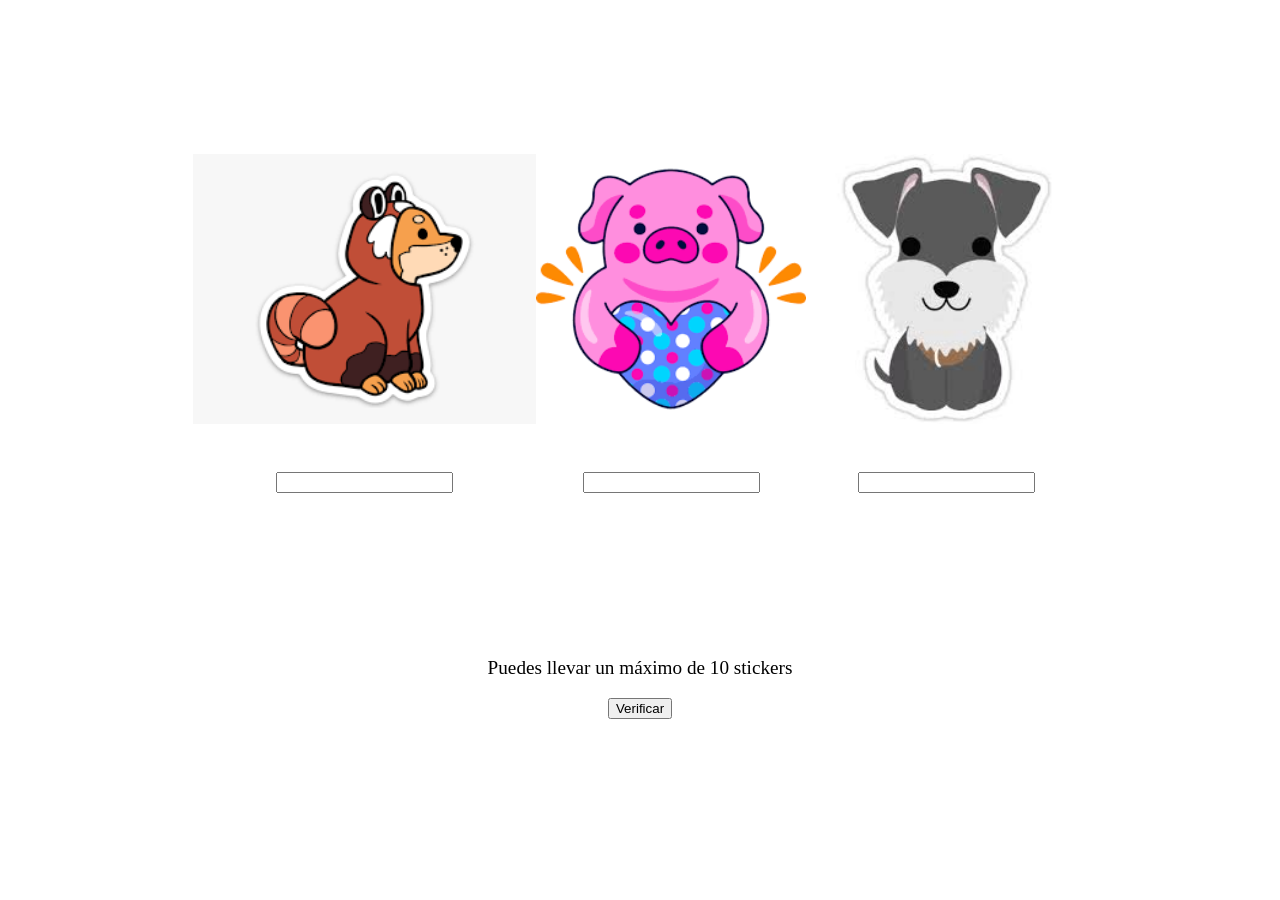
==== index2.html @ cbbd63a4 "first commit" ====
<!DOCTYPE html>
<html lang="en">
<head>
    <meta charset="UTF-8">
    <meta http-equiv="X-UA-Compatible" content="IE=edge">
    <meta name="viewport" content="width=device-width, initial-scale=1.0">
    <link rel="stylesheet" href="assets/css/style2.css">
    <title>Document</title>
</head>
<body>
    <div class="flexbox h-70">
    <div class="flex">
        <img src="assets/img/stickers1.png" alt="stickers de zorro" class="h-30">
        <input type="number" id="fox">
    </div>
    <div class="flex">
        <img src="assets/img/stickers2.png" alt="stickers de cerdito" class="h-30">
        <input type="number" id="pig">
    </div>
    <div class="flex" >
        <img src="assets/img/stickers3.png" alt="stickers de perro " class="h-30">
        <input type="number" id="dog">
    </div>
    </div>
    <div class="container">
        <p id="message" class="size">Puedes llevar un máximo de 10 stickers</p>   
        <button id="btn">Verificar</button>
    </div>
    <script src="assets/js/stickers.js"></script>
</body>
</html>
---- assets/css/style2.css ----
.flex {
    display: flex;
    gap: 3rem;
    justify-content: center;
    align-items: center;
    flex-direction: column;
    
}

.h-70 {
    height: 70vh;
} 

.h-30 {
    height: 30vh;
}

.flexbox{
    display: flex;
    justify-content: center;
    align-items: center;
    
}

.container{
    display: flex;
    flex-direction: column;
    justify-content: center;
    align-items: center;
}

.size{
    font-size: 1.2rem;
}
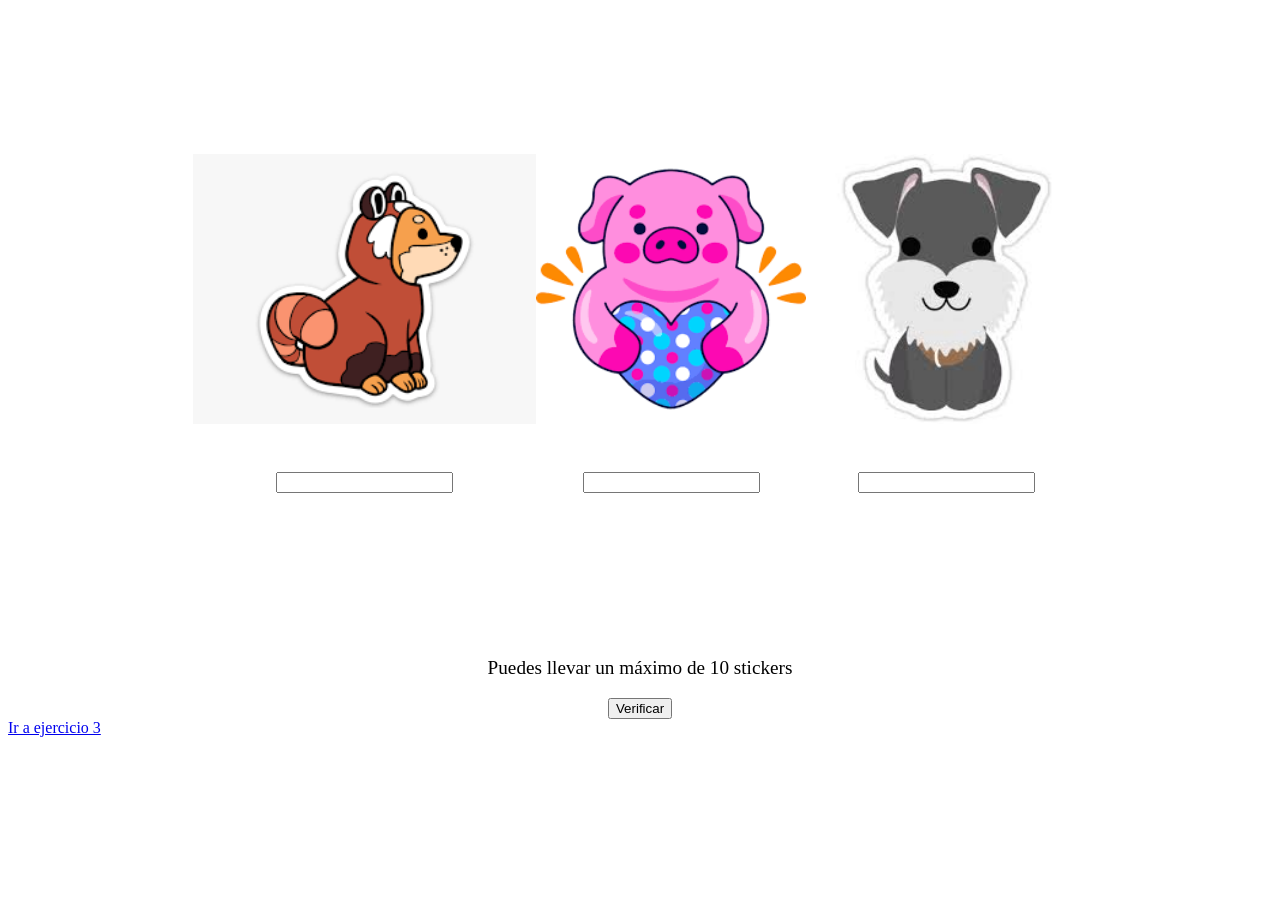
==== commit a1cb3414: "a label was added at the end of each index" ====
--- a/index2.html
+++ b/index2.html
@@ -26,6 +26,8 @@
         <p id="message" class="size">Puedes llevar un máximo de 10 stickers</p>   
         <button id="btn">Verificar</button>
     </div>
+
+    <a href="./index3.html">Ir a ejercicio 3</a>
     <script src="assets/js/stickers.js"></script>
 </body>
 </html>
